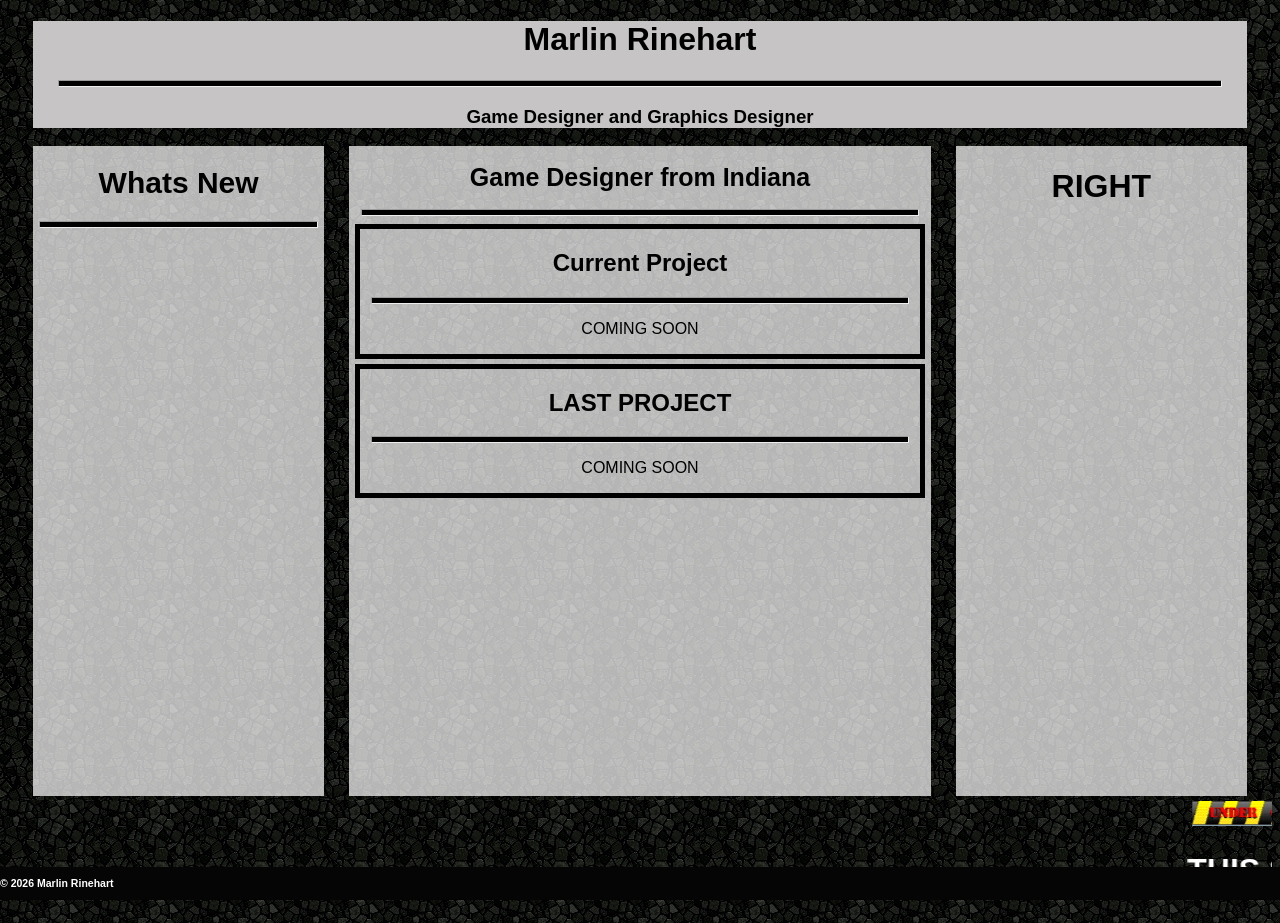
==== index.html @ 32a7f2d0 "PUSH" ====
<!DOCTYPE html>
<html lang="en">
    <head>
       <title>Marlin Rinehart</title>
       <link rel="stylesheet" href="Style.css">
    </head>
    <body>
        <div class="crt">
        <div class="head">
            <h1>Marlin Rinehart</h1>
            <hr>
            <h3>Game Designer and Graphics Designer</h3>
        </div>

        <div class="flex">

            <div class="LeftBox">
                <h1>Whats New</h1>
                <hr>

            </div>

            <div class="CenterBox">
                <h1>Game Designer from Indiana</h1>
                <hr>
                <div class="CurrentProject">
                    <h2>Current Project</h2>
                    <hr>
                    <p>COMING SOON</p>
                </div>
                <div class="CurrentProject">
                    <h2>LAST PROJECT</h2>
                    <hr>
                    <p>COMING SOON</p>
                </div>
            </div>

            <div class="RightBox">
                <h1>RIGHT</h1>
            </div>
        </div>
        <marquee> 
        <img src="/SiteImages/Clipart/UC.gif" class="marquee">
        <h1>THIS SITE IS STILL UNDER CONSTRUCTION, PLEASE BE PATIENT AS CHANGES ARE MADE</h1>
        </marquee>
        <footer class="footer">
            <h3>&copy; 2026  Marlin Rinehart </h3>

        </footer>
    </div>
    </body>

</html>
---- Style.css ----
*{
   font-family: 'Verdana', 'Arial', 'Tahoma', sans-serif;;

}

body{
    color: white; 
    background-image:url(/SiteImages/Patterns/minicobble_stone_black.jpg);
}

.head{
    background-color: rgb(198, 196, 196);
    color: rgb(0, 0, 0);
    text-align: center;
    margin-left: 2%;
    margin-right: 2%;

    & hr{

        height: 5px;
        background-color: black;
        margin-left: 2%;
        margin-right: 2%;

    }

}

.flex{
     display: flex;
     gap: 2%;
}

/*The Left Box will be Latest and News*/
.LeftBox{
    background-color: rgba(255, 255, 255, 0.708);
    color: black;
    font-size: 15px;
    width: 25%;
    height: 650px;
    margin-left: 2%;


    & h1{
        text-align: center;
        
    }

    & hr{
        height: 5px;
        background-color: black;
        margin-left: 2%;
        margin-right: 2%;
    }
}
/*The center box will be main content*/
.CenterBox{
    background-color: rgba(255, 255, 255, 0.708);
    color: black;
    width: 50%;



    & h1{
        font-size: 25px;
        text-align: center;
        
    }

    & hr{
        height: 5px;
        background-color: black;
        margin-left: 2%;
        margin-right: 2%;
    }
}

.CurrentProject{
    text-align: center;
    border: solid black 5px;
    margin-left: 1%;
    margin-right: 1%;
    margin-bottom: 5px;

    & hr{
        height: 5px;
        background-color: black;
        margin-left: 2%;
        margin-right: 2%;
    }
}

.marquee{
    display: flex;
    gap: 5%;
    padding: 5px;
    height: 25px;
    

}

/*The Right Box will be site navigations */
.RightBox{
    background-color: rgba(255, 255, 255, 0.708);
    color: black;
    width: 25%;
    margin-right: 2%;

    & h1{
        text-align: center;
        
    }

    & hr{
        height: 5px;
        background-color: black;
        margin-left: 2%;
        margin-right: 2%;
    }

}



.footer{
    text-align: left;
    color: rgb(255, 255, 255);
    font-size: 9px;
    background-color: rgb(5, 5, 5);
    position: fixed;
    left: 0;
    right: 0;
    bottom: 0;
    width: 100%;
    display: flex;
    gap: 5px;

    & p{
        text-align: center;
        font-size: 10px;
    }

}




/* All Custom Fonts Below This */

@font-face {
    font-family: Gheist;
    src: url("/Fonts/GeistPixel-Regular-VariableFont_ELSH.ttf");
}
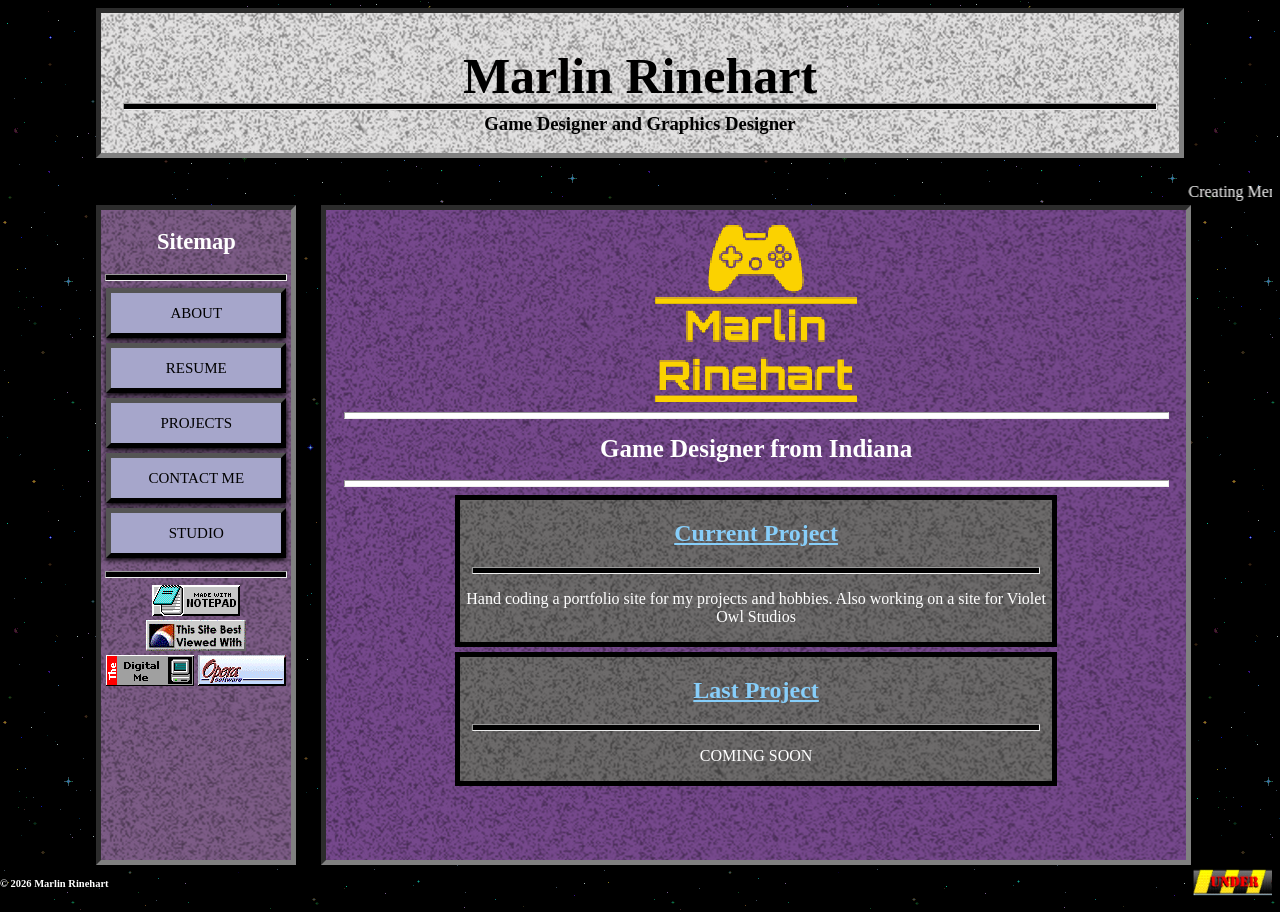
==== commit db62ce24: "Updated Site" ====
--- a/index.html
+++ b/index.html
@@ -2,51 +2,81 @@
 <html lang="en">
     <head>
        <title>Marlin Rinehart</title>
+       <meta name="viewport" content="width=device-width, initial-scale=1.0">
        <link rel="stylesheet" href="Style.css">
     </head>
     <body>
-        <div class="crt">
+   
+
         <div class="head">
             <h1>Marlin Rinehart</h1>
             <hr>
             <h3>Game Designer and Graphics Designer</h3>
         </div>
+        <marquee>Creating Memories through Gaming</marquee>
+        <br>
 
         <div class="flex">
 
             <div class="LeftBox">
-                <h1>Whats New</h1>
+
+                <h2>Sitemap</h2>
+                <hr>
+                <a href="index.html"><button class="NavButton">ABOUT</button></a>
+                <a href="index.html"><button class="NavButton">RESUME</button></a>
+                <a href="index.html"><button class="NavButton">PROJECTS</button></a>
+                <a href="index.html"><button class="NavButton">CONTACT ME</button></a>
+                <a href="https://violetowlstudios.github.io"><button class="NavButton">STUDIO</button></a>
                 <hr>
 
+                <div class = "gifbox">
+                    <img src="SiteImages/gifs/notepad-logo3.gif">
+                    <img src="SiteImages/gifs/pepsi.gif">
+                    <img src="SiteImages/gifs/thedigitalme.gif">
+                    <img src="SiteImages/gifs/opera_bu.gif" >
+                </div>
             </div>
 
+
             <div class="CenterBox">
+
+
+                <div style="text-align: center;">
+                    <img src="/SiteImages/nameLogo.png" class="MainLogo">
+                </div>
+                <hr>
                 <h1>Game Designer from Indiana</h1>
                 <hr>
                 <div class="CurrentProject">
-                    <h2>Current Project</h2>
+                    <a href="index.html" style="color: lightskyblue;"><h2>Current Project</h2></a>
                     <hr>
-                    <p>COMING SOON</p>
+                    <p>Hand coding a portfolio site for my projects and hobbies. Also working on a site for Violet Owl Studios</p>
                 </div>
                 <div class="CurrentProject">
-                    <h2>LAST PROJECT</h2>
+                   <a href="index.html" style="color: lightskyblue;"><h2>Last Project</h2></a>
                     <hr>
                     <p>COMING SOON</p>
                 </div>
             </div>
 
-            <div class="RightBox">
-                <h1>RIGHT</h1>
-            </div>
+
+
+
         </div>
-        <marquee> 
+
+
+        <marquee>
+            <blink>
         <img src="/SiteImages/Clipart/UC.gif" class="marquee">
-        <h1>THIS SITE IS STILL UNDER CONSTRUCTION, PLEASE BE PATIENT AS CHANGES ARE MADE</h1>
+            </blink>
         </marquee>
+
+
         <footer class="footer">
             <h3>&copy; 2026  Marlin Rinehart </h3>
+        </footer>
 
-        </footer>
+
     </div>
     </body>
 
--- a/Style.css
+++ b/Style.css
@@ -1,19 +1,28 @@
 *{
-   font-family: 'Verdana', 'Arial', 'Tahoma', sans-serif;;
+   font-family: 'Times New Roman', Times, serif
 
 }
 
 body{
-    color: white; 
-    background-image:url(/SiteImages/Patterns/minicobble_stone_black.jpg);
-}
+    color: rgb(250, 250, 250); 
+    background-color: rgb(46, 44, 44);
+    background-image: url(/SiteImages/Backgrounds/Background.gif);
+}   
 
 .head{
     background-color: rgb(198, 196, 196);
+    background-image: url("/SiteImages/Patterns/Texture50.png");
     color: rgb(0, 0, 0);
+    border: inset grey 5px;
     text-align: center;
-    margin-left: 2%;
-    margin-right: 2%;
+    margin-bottom: 2%;
+    margin-left: 7%;
+    margin-right: 7%;
+    
+    & h1{
+        font-size: 50px;
+        margin-bottom: -10px;
+    }
 
     & hr{
 
@@ -23,23 +32,41 @@
         margin-right: 2%;
 
     }
+    & h3{
+        margin-top: -5px;
+
+
+    }
 
 }
 
 .flex{
      display: flex;
      gap: 2%;
+     align-content: center;
+}
+
+.MainLogo{
+    margin-top: -13%;
+    margin-bottom: -15%;
+    width:50%;
+    text-align: center;
+    image-rendering: pixelated;
+
 }
 
 /*The Left Box will be Latest and News*/
 .LeftBox{
-    background-color: rgba(255, 255, 255, 0.708);
-    color: black;
+    background-color: rgb(125, 92, 135);
+    background-image: url("/SiteImages/Patterns/Texture50.png");
+    background-blend-mode:multiply;
+    border: inset grey 5px;
+    color: white;
     font-size: 15px;
-    width: 25%;
+    width: 15%;
     height: 650px;
-    margin-left: 2%;
-
+    margin-left: 7%;
+    text-align: center;
 
     & h1{
         text-align: center;
@@ -53,11 +80,15 @@
         margin-right: 2%;
     }
 }
+
 /*The center box will be main content*/
 .CenterBox{
-    background-color: rgba(255, 255, 255, 0.708);
-    color: black;
-    width: 50%;
+    background-color: rgb(118, 72, 141);
+    background-image: url("/SiteImages/Patterns/Texture50.png");
+    background-blend-mode:multiply;
+    border: inset grey 5px;
+    color:white;
+    width: 68%;
 
 
 
@@ -69,18 +100,23 @@
 
     & hr{
         height: 5px;
-        background-color: black;
+        background-color: rgb(255, 255, 255);
         margin-left: 2%;
         margin-right: 2%;
     }
 }
 
 .CurrentProject{
+    color: white;
+    background-color: rgb(109, 107, 107);
+    background-image: url("/SiteImages/Patterns/Texture50.png");
+    background-blend-mode:multiply;
     text-align: center;
     border: solid black 5px;
-    margin-left: 1%;
-    margin-right: 1%;
+    margin-left: 15%;
+    margin-right: 15%;
     margin-bottom: 5px;
+    
 
     & hr{
         height: 5px;
@@ -91,42 +127,41 @@
 }
 
 .marquee{
+
     display: flex;
     gap: 5%;
     padding: 5px;
     height: 25px;
-    
+    text-align: center;
 
 }
 
-/*The Right Box will be site navigations */
-.RightBox{
-    background-color: rgba(255, 255, 255, 0.708);
-    color: black;
-    width: 25%;
-    margin-right: 2%;
+.NavButton{
+    border-style:outset;
+    border: 5px black outset;
+    background: rgb(166, 166, 203);
+    color: rgb(0, 0, 0);
+    font-size: 15px;
+    box-shadow: 0 2px 5px black;
+    text-align: center;
+    width: 95%;
+    height: 50px;
+    margin-bottom: 5px;
+    transition-duration: 0.4s;
 
-    & h1{
-        text-align: center;
-        
-    }
-
-    & hr{
-        height: 5px;
-        background-color: black;
-        margin-left: 2%;
-        margin-right: 2%;
-    }
 
 }
 
+.NavButton:hover{
+    background-color: blue;
+}
 
 
 .footer{
     text-align: left;
     color: rgb(255, 255, 255);
     font-size: 9px;
-    background-color: rgb(5, 5, 5);
+    background-color: rgba(5, 5, 5, 0);
     position: fixed;
     left: 0;
     right: 0;
@@ -148,7 +183,7 @@
 /* All Custom Fonts Below This */
 
 @font-face {
-    font-family: Gheist;
+    font-family: Geist;
     src: url("/Fonts/GeistPixel-Regular-VariableFont_ELSH.ttf");
 }
 
